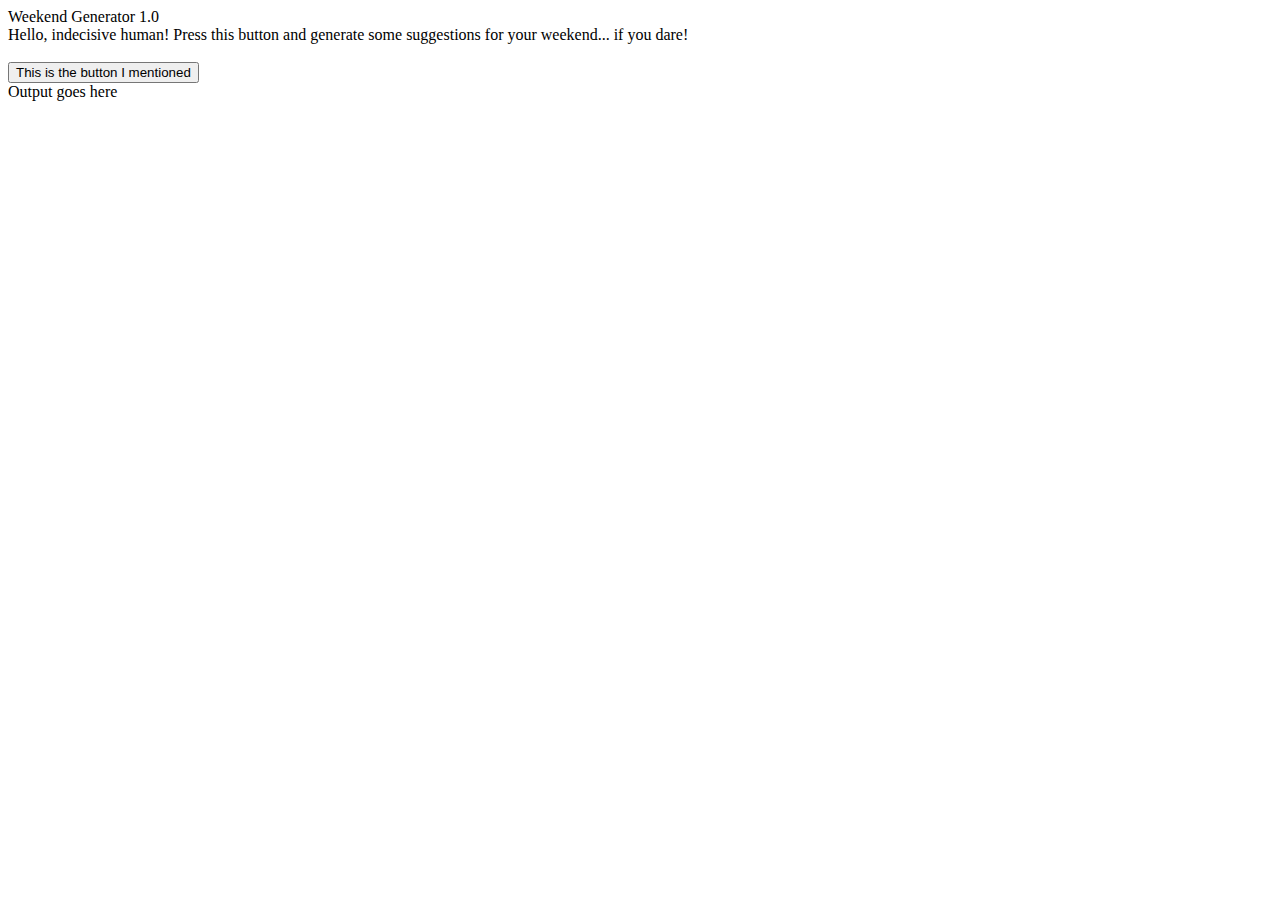
==== index.htm @ 4bf885dd "first commit with dummy arrays and terrible layout" ====
<!DOCTYPE html>
<head>
	<title>Weekend Generator 1.0</title>
	<link rel="stylesheet" type="text/css" href="style.css">
	<script src="weekendGenerator.js"></script>
</head>
<body>

<div class="container">
	<div class="narrowizer">
		<div class="header">Weekend Generator 1.0</div>
		<div class="body">
			<div class="text">Hello, indecisive human! Press this button and generate some suggestions for your weekend... if you dare!
			<br><br>

			<button type="button" onclick="generateWeekend()">This is the button I mentioned</button>


			</div>
			<div id="weekend" class="output">Output goes here</div>
		</div>
	</div>
</div>

</body>
</html>
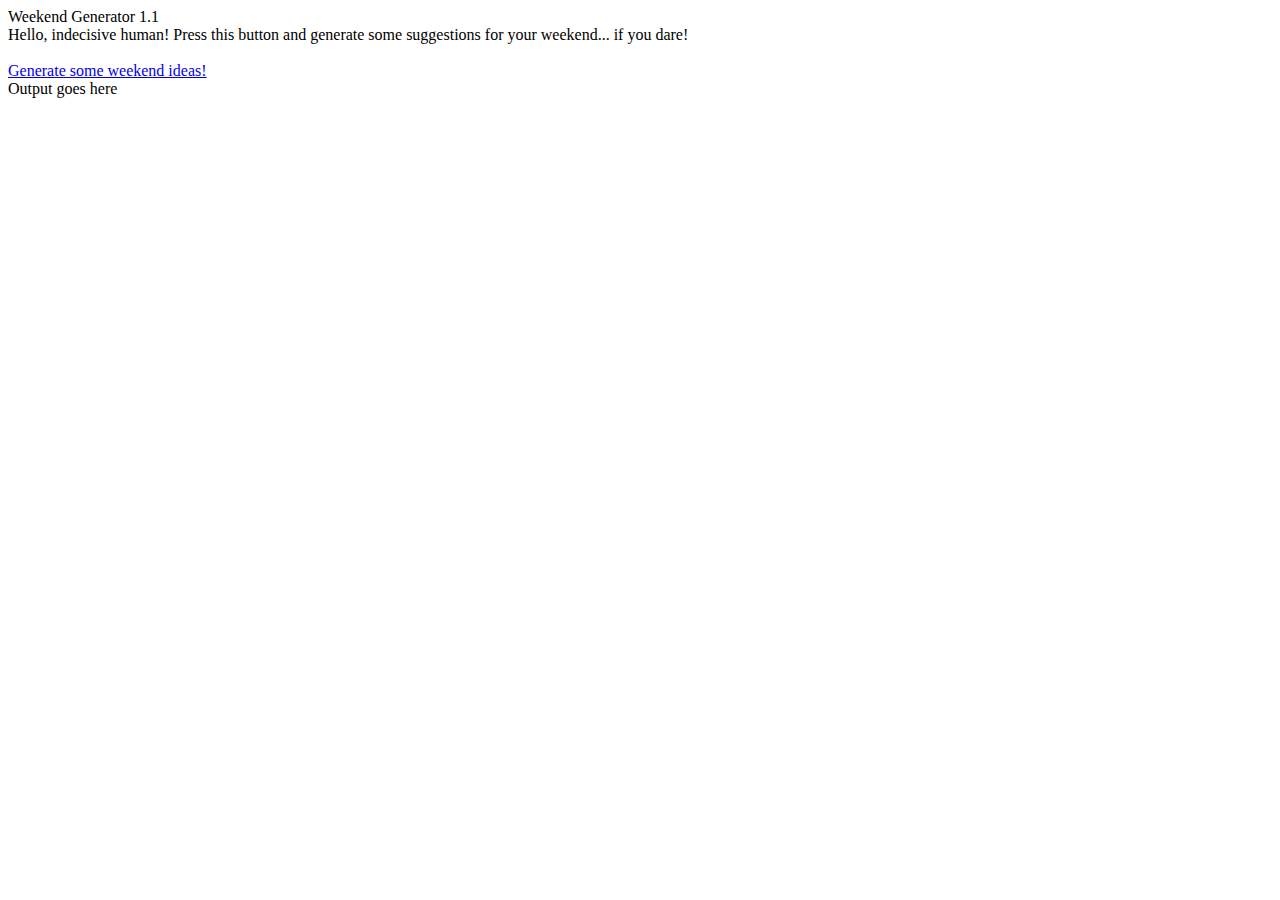
==== commit 74cafc01: "Test calling two sheets" ====
--- a/index.htm
+++ b/index.htm
@@ -1,26 +1,32 @@
 <!DOCTYPE html>
 <head>
+
+
+
 	<title>Weekend Generator 1.0</title>
 	<link rel="stylesheet" type="text/css" href="style.css">
+	<script src="https://ajax.googleapis.com/ajax/libs/jquery/2.1.4/jquery.min.js"></script>
+	<script src="tabletop.js"></script>
 	<script src="weekendGenerator.js"></script>
 </head>
 <body>
 
 <div class="container">
 	<div class="narrowizer">
-		<div class="header">Weekend Generator 1.0</div>
+		<div class="header">Weekend Generator 1.1</div>
 		<div class="body">
 			<div class="text">Hello, indecisive human! Press this button and generate some suggestions for your weekend... if you dare!
 			<br><br>
-
-			<button type="button" onclick="generateWeekend()">This is the button I mentioned</button>
-
-
+			<a href="#container" id="go">Generate some weekend ideas!</a>
 			</div>
 			<div id="weekend" class="output">Output goes here</div>
 		</div>
 	</div>
 </div>
 
+<div class="container" id="hike">
+
+</div>
+
 </body>
 </html>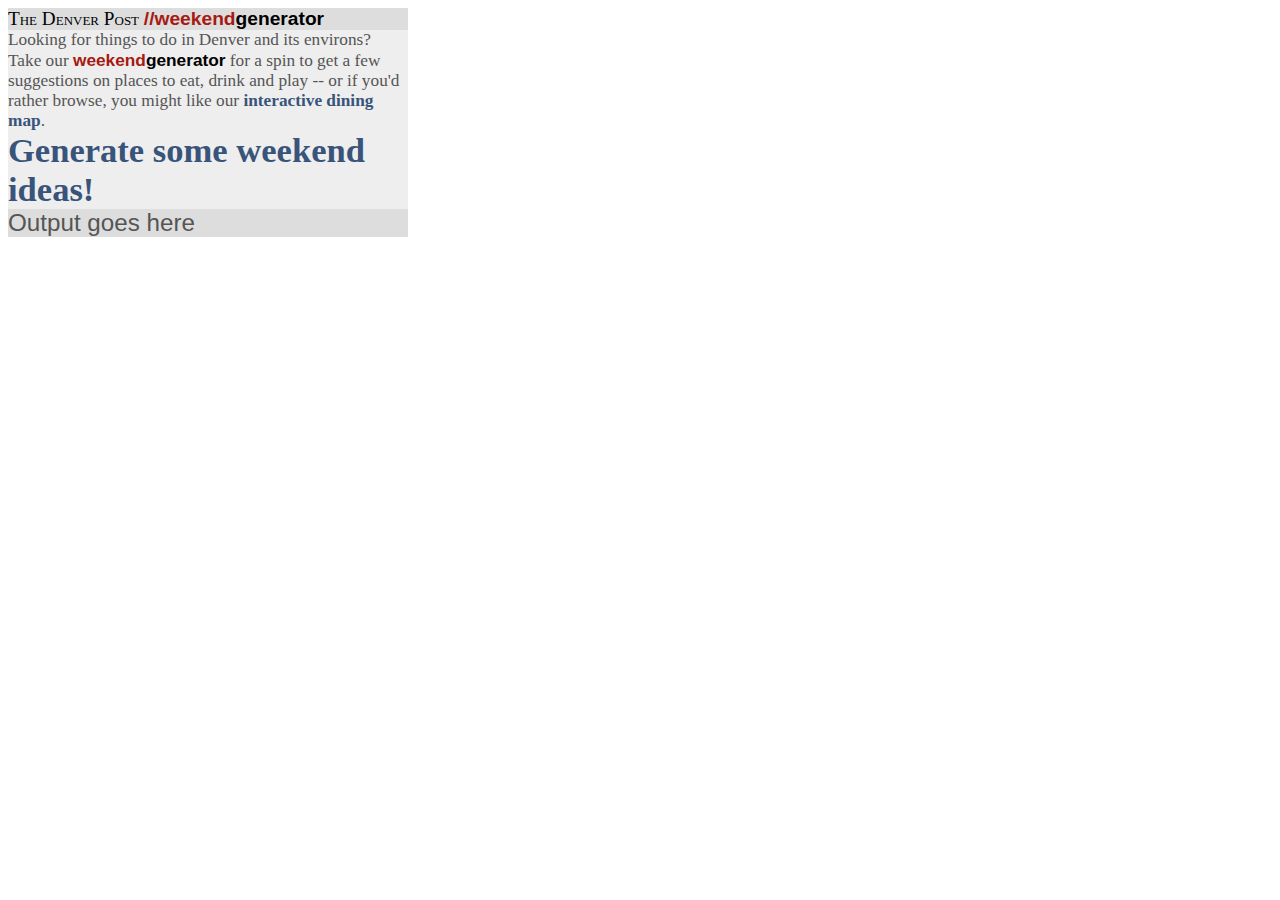
==== commit 3e51a62b: "Styled enough to be presentable" ====
--- a/index.htm
+++ b/index.htm
@@ -13,11 +13,11 @@
 
 <div class="container">
 	<div class="narrowizer">
-		<div class="header">Weekend Generator 1.1</div>
+		<div class="header"><span class="dp">The Denver Post</span> <span class="wknd">//weekend</span><span class="gen">generator</span>
 		<div class="body">
-			<div class="text">Hello, indecisive human! Press this button and generate some suggestions for your weekend... if you dare!
-			<br><br>
-			<a href="#container" id="go">Generate some weekend ideas!</a>
+			<div class="text">Looking for things to do in Denver and its environs? Take our <span class="wknd">weekend</span><span class="gen">generator</span> for a spin to get a few suggestions on places to eat, drink and play -- or if you'd rather browse, you might like our <a href="http://dpo.st/foodmap">interactive dining map</a>.
+			<br>
+			<span class="generate"><a href="#container" id="go">Generate some weekend ideas!</a></span>
 			</div>
 			<div id="weekend" class="output">Output goes here</div>
 		</div>
--- a/style.css
+++ b/style.css
@@ -0,0 +1,62 @@
+.container {
+	width:100%;
+}
+
+.narrowizer {
+	width: 50%;
+	max-width: 400px;
+}
+
+.header {
+	background-color: #ddd;
+	border: 1px;
+	border-color: #333;
+	font-size: 1.2em;
+}
+
+.body {
+	font-family: serif;
+	font-size: 0.9em;
+	color: #555555;
+	background-color: #eee;
+}
+
+.output {
+	font-family: sans-serif;
+	font-size: 1.4em;
+	color: #555555;
+	background-color: #ddd;
+}
+
+/* type */
+
+.generate {
+	font-size: 2em;
+}
+
+.dp {
+	font-family: Georgia, serif;
+	font-variant: small-caps;
+	color: #000;
+}
+
+.wknd {
+	color: #a61a13;
+	font-weight: bold;
+	font-family: Arial, sans-serif;
+}
+
+.gen {
+	color: black;
+	font-weight: bold;
+	font-family: Arial, sans-serif;	
+}
+
+a,
+a.hover,
+a.active,
+a.visited {
+	text-decoration: none;
+	color: #39547A;
+	font-weight: bold;
+}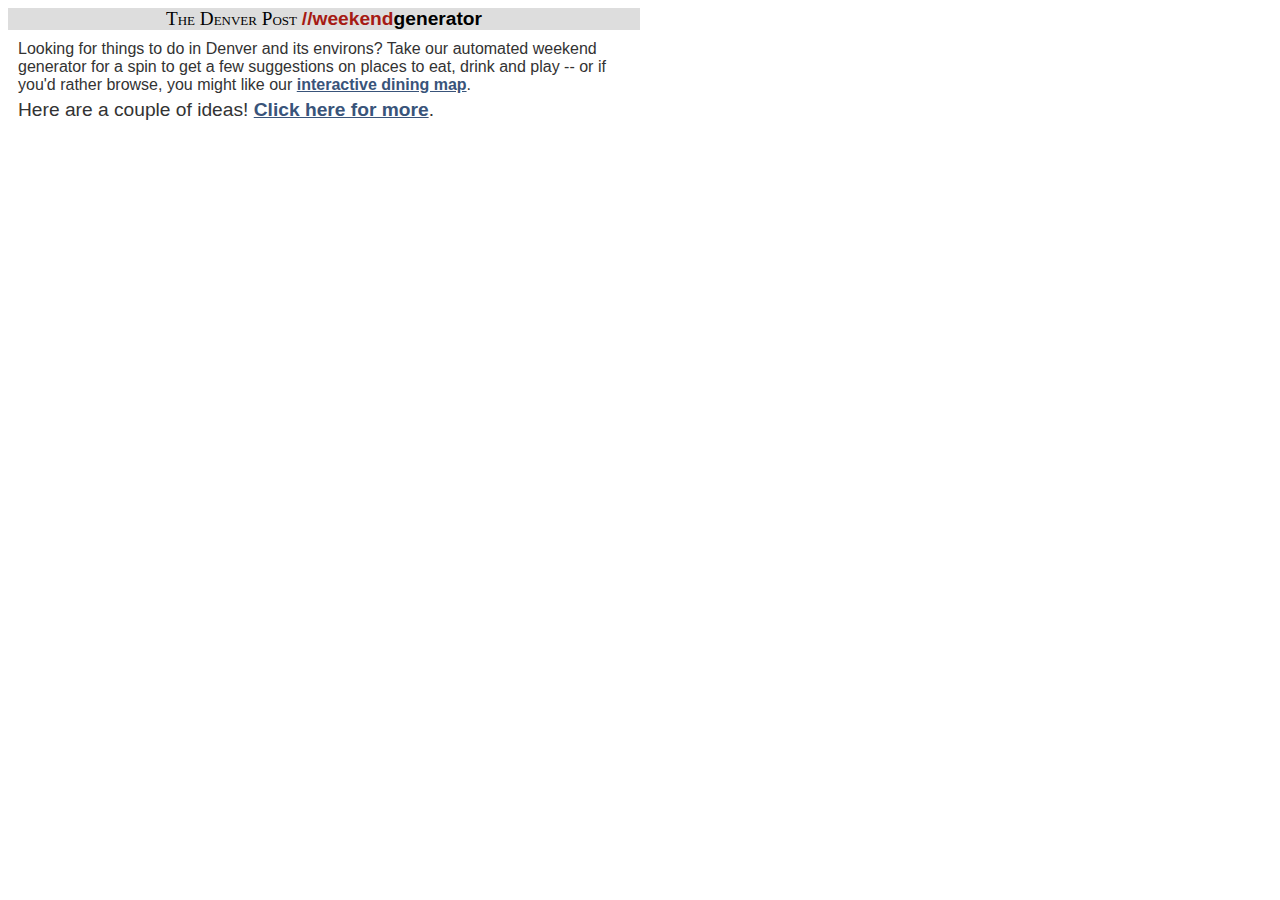
==== commit 616fddef: "Generate ideas on load" ====
--- a/index.htm
+++ b/index.htm
@@ -13,20 +13,16 @@
 
 <div class="container">
 	<div class="narrowizer">
-		<div class="header"><span class="dp">The Denver Post</span> <span class="wknd">//weekend</span><span class="gen">generator</span>
+		<div class="header"><span class="dp">The Denver Post</span> <span class="wknd">//weekend</span><span class="gen">generator</span></div>
 		<div class="body">
-			<div class="text">Looking for things to do in Denver and its environs? Take our <span class="wknd">weekend</span><span class="gen">generator</span> for a spin to get a few suggestions on places to eat, drink and play -- or if you'd rather browse, you might like our <a href="http://dpo.st/foodmap">interactive dining map</a>.
+			<div class="text">Looking for things to do in Denver and its environs? Take our automated weekend generator for a spin to get a few suggestions on places to eat, drink and play -- or if you'd rather browse, you might like our <a href="http://dpo.st/foodmap">interactive dining map</a>.
 			<br>
-			<span class="generate"><a href="#container" id="go">Generate some weekend ideas!</a></span>
 			</div>
-			<div id="weekend" class="output">Output goes here</div>
+		<div class="ideas">Here are a couple of ideas! <a href="#container" id="go">Click here for more</a>.</div>
+		<div id="weekend" class="output"></div>
 		</div>
 	</div>
 </div>
 
-<div class="container" id="hike">
-
-</div>
-
 </body>
 </html>--- a/style.css
+++ b/style.css
@@ -4,7 +4,7 @@
 
 .narrowizer {
 	width: 50%;
-	max-width: 400px;
+	max-width: 654px;
 }
 
 .header {
@@ -12,26 +12,30 @@
 	border: 1px;
 	border-color: #333;
 	font-size: 1.2em;
+	text-align: center;
 }
 
 .body {
-	font-family: serif;
-	font-size: 0.9em;
-	color: #555555;
-	background-color: #eee;
+	padding: 10px;
+	font-family: Arial, sans-serif;
+	font-size: 1em;
+	color: #333;
+	background-color: #fff;
 }
 
 .output {
 	font-family: sans-serif;
 	font-size: 1.4em;
-	color: #555555;
+	color: #333;
 	background-color: #ddd;
 }
 
 /* type */
 
-.generate {
-	font-size: 2em;
+.ideas {
+	font-size: 1.2em;
+	margin-top: 5px;
+	margin-bottom: 5px;
 }
 
 .dp {
@@ -56,7 +60,7 @@
 a.hover,
 a.active,
 a.visited {
-	text-decoration: none;
+	text-decoration: underline;
 	color: #39547A;
 	font-weight: bold;
 }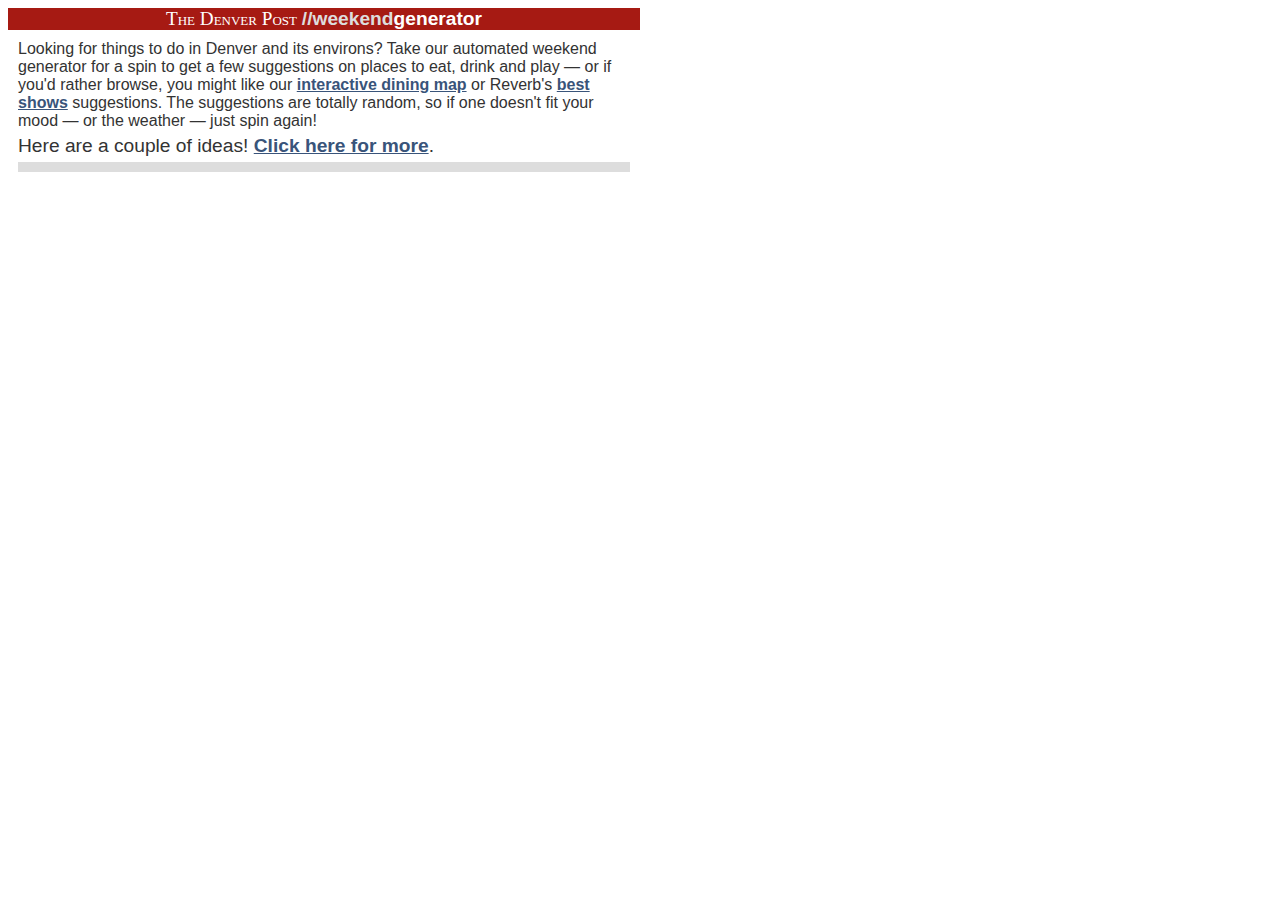
==== commit 0e277535: "More style tweaks for readability" ====
--- a/index.htm
+++ b/index.htm
@@ -15,7 +15,7 @@
 	<div class="narrowizer">
 		<div class="header"><span class="dp">The Denver Post</span> <span class="wknd">//weekend</span><span class="gen">generator</span></div>
 		<div class="body">
-			<div class="text">Looking for things to do in Denver and its environs? Take our automated weekend generator for a spin to get a few suggestions on places to eat, drink and play -- or if you'd rather browse, you might like our <a href="http://dpo.st/foodmap">interactive dining map</a>.
+			<div class="text">Looking for things to do in Denver and its environs? Take our automated weekend generator for a spin to get a few suggestions on places to eat, drink and play &mdash; or if you'd rather browse, you might like our <a href="http://dpo.st/foodmap" target="top">interactive dining map</a> or Reverb's <a href="www.heyreverb.com/tag/best-shows" target="top">best shows</a> suggestions. The suggestions are totally random, so if one doesn't fit your mood &mdash; or the weather &mdash; just spin again!
 			<br>
 			</div>
 		<div class="ideas">Here are a couple of ideas! <a href="#container" id="go">Click here for more</a>.</div>
--- a/style.css
+++ b/style.css
@@ -8,7 +8,7 @@
 }
 
 .header {
-	background-color: #ddd;
+	background-color: #a61a13;
 	border: 1px;
 	border-color: #333;
 	font-size: 1.2em;
@@ -28,6 +28,7 @@
 	font-size: 1.4em;
 	color: #333;
 	background-color: #ddd;
+	padding: 5px;
 }
 
 /* type */
@@ -41,17 +42,17 @@
 .dp {
 	font-family: Georgia, serif;
 	font-variant: small-caps;
-	color: #000;
+	color: #fff;
 }
 
 .wknd {
-	color: #a61a13;
+	color: #ddd;
 	font-weight: bold;
 	font-family: Arial, sans-serif;
 }
 
 .gen {
-	color: black;
+	color: #fff;
 	font-weight: bold;
 	font-family: Arial, sans-serif;	
 }
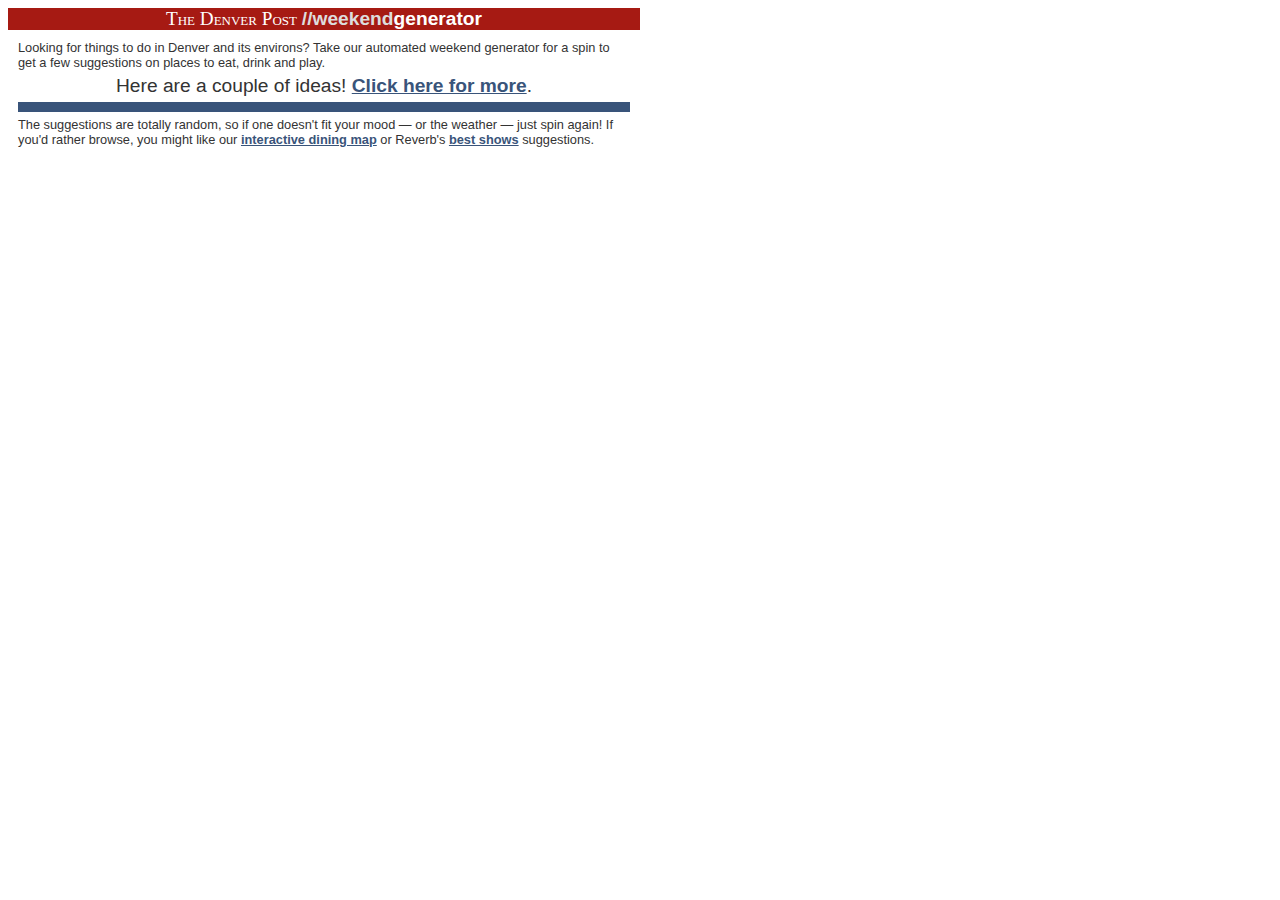
==== commit 70d0949c: "Trying to make it visually grabby" ====
--- a/index.htm
+++ b/index.htm
@@ -15,11 +15,12 @@
 	<div class="narrowizer">
 		<div class="header"><span class="dp">The Denver Post</span> <span class="wknd">//weekend</span><span class="gen">generator</span></div>
 		<div class="body">
-			<div class="text">Looking for things to do in Denver and its environs? Take our automated weekend generator for a spin to get a few suggestions on places to eat, drink and play &mdash; or if you'd rather browse, you might like our <a href="http://dpo.st/foodmap" target="top">interactive dining map</a> or Reverb's <a href="www.heyreverb.com/tag/best-shows" target="top">best shows</a> suggestions. The suggestions are totally random, so if one doesn't fit your mood &mdash; or the weather &mdash; just spin again!
+			<div class="text">Looking for things to do in Denver and its environs? Take our automated weekend generator for a spin to get a few suggestions on places to eat, drink and play. 
 			<br>
 			</div>
-		<div class="ideas">Here are a couple of ideas! <a href="#container" id="go">Click here for more</a>.</div>
-		<div id="weekend" class="output"></div>
+			<div class="ideas">Here are a couple of ideas! <a href="#container" id="go">Click here for more</a>.</div>
+			<div id="weekend" class="output"></div>
+			<div class="text">The suggestions are totally random, so if one doesn't fit your mood &mdash; or the weather &mdash; just spin again! If you'd rather browse, you might like our <a href="http://dpo.st/foodmap" target="top">interactive dining map</a> or Reverb's <a href="www.heyreverb.com/tag/best-shows" target="top">best shows</a> suggestions. </div>
 		</div>
 	</div>
 </div>
--- a/style.css
+++ b/style.css
@@ -26,17 +26,23 @@
 .output {
 	font-family: sans-serif;
 	font-size: 1.4em;
-	color: #333;
-	background-color: #ddd;
+	color: #fff;
+	background-color: #39547A;
 	padding: 5px;
+	margin-bottom: 5px;
+	margin-top: 5px;	
 }
 
 /* type */
 
+.text {
+	font-size: 0.8em;
+}
+
 .ideas {
 	font-size: 1.2em;
 	margin-top: 5px;
-	margin-bottom: 5px;
+	text-align: center;
 }
 
 .dp {
@@ -64,4 +70,13 @@
 	text-decoration: underline;
 	color: #39547A;
 	font-weight: bold;
+}
+
+.output a,
+.output a.hover,
+.output a.active,
+.output a.visited {
+	text-decoration: underline;
+	color: #fff;
+	font-weight: bold;
 }